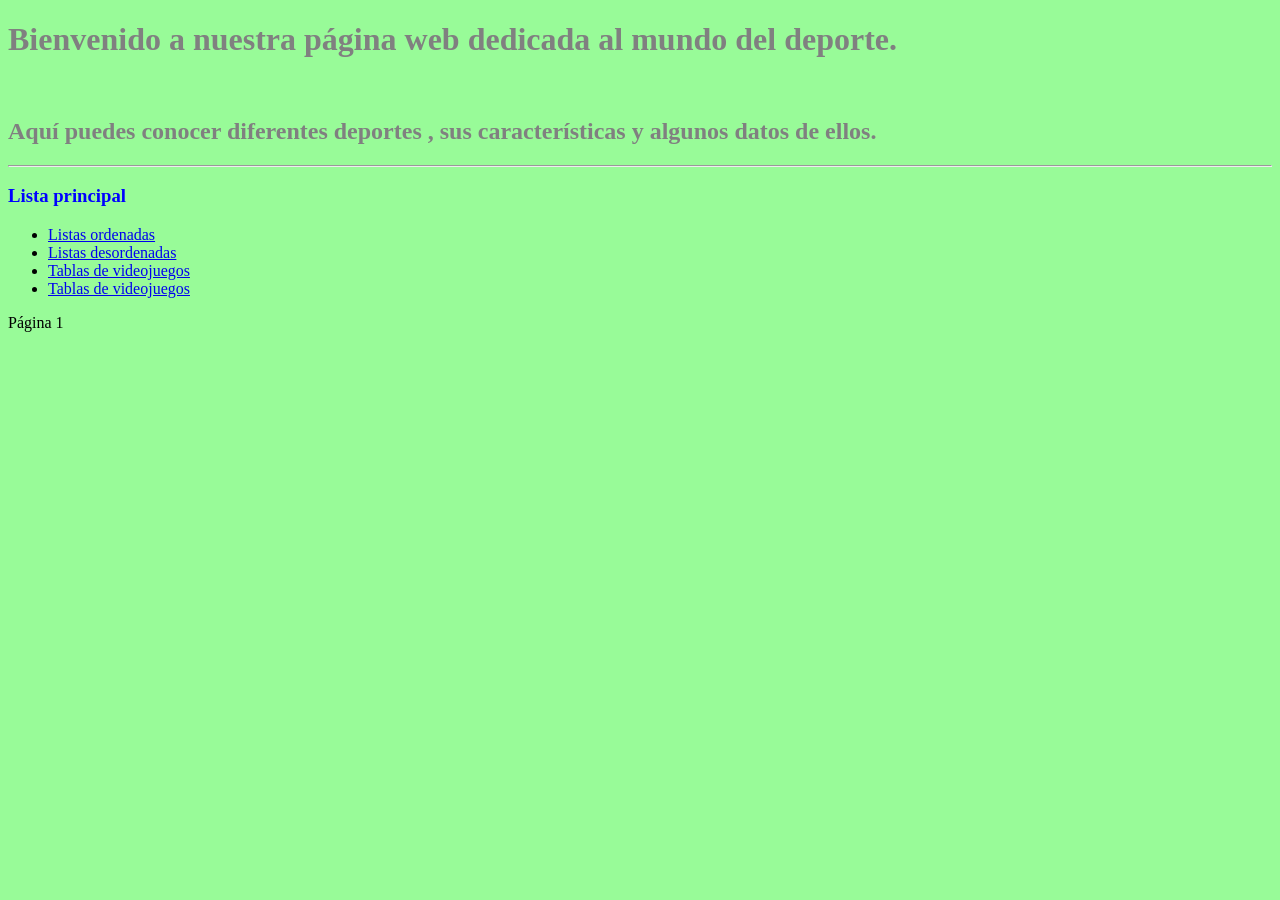
==== Index.html @ a2ead897 "Add files via upload" ====
<!DOCTYPE html>
<!--Indica que el documento utiliza HTML5-->
<html lang = "es">
<head></head>
<meta charset="UTF-8">
<title>Deportes Inicio</title>
</head>
<body bgcolor="#98FB98">
<h1><font color="grey">Bienvenido a nuestra página web dedicada al mundo del deporte.</font></h1>
<br>
<h2><font color="grey">Aquí puedes conocer diferentes deportes , sus características y algunos datos de ellos.</font></h2>
<hr>
<h3><font color = "blue">Lista principal</font></h3>
<ul>
  <!--Enlace a la página de las listas ordenadas-->
  <li><a href="ordenadas.html" >Listas ordenadas</a></li>
  <!--Enlace a la página de las listas desordenadas-->
  <li><a href="desordenadas.html" >Listas desordenadas</a></li>
  <!--Enlace a la página de las tablas-->
  <li><a href="tablas.html" >Tablas de videojuegos</a></li>
  <!--Enlace a la página de las definiciones-->
  <li><a href="tablas.html" >Tablas de videojuegos</a></li>
</ul>
<prooter>Página 1</prooter>

</body>
</html>
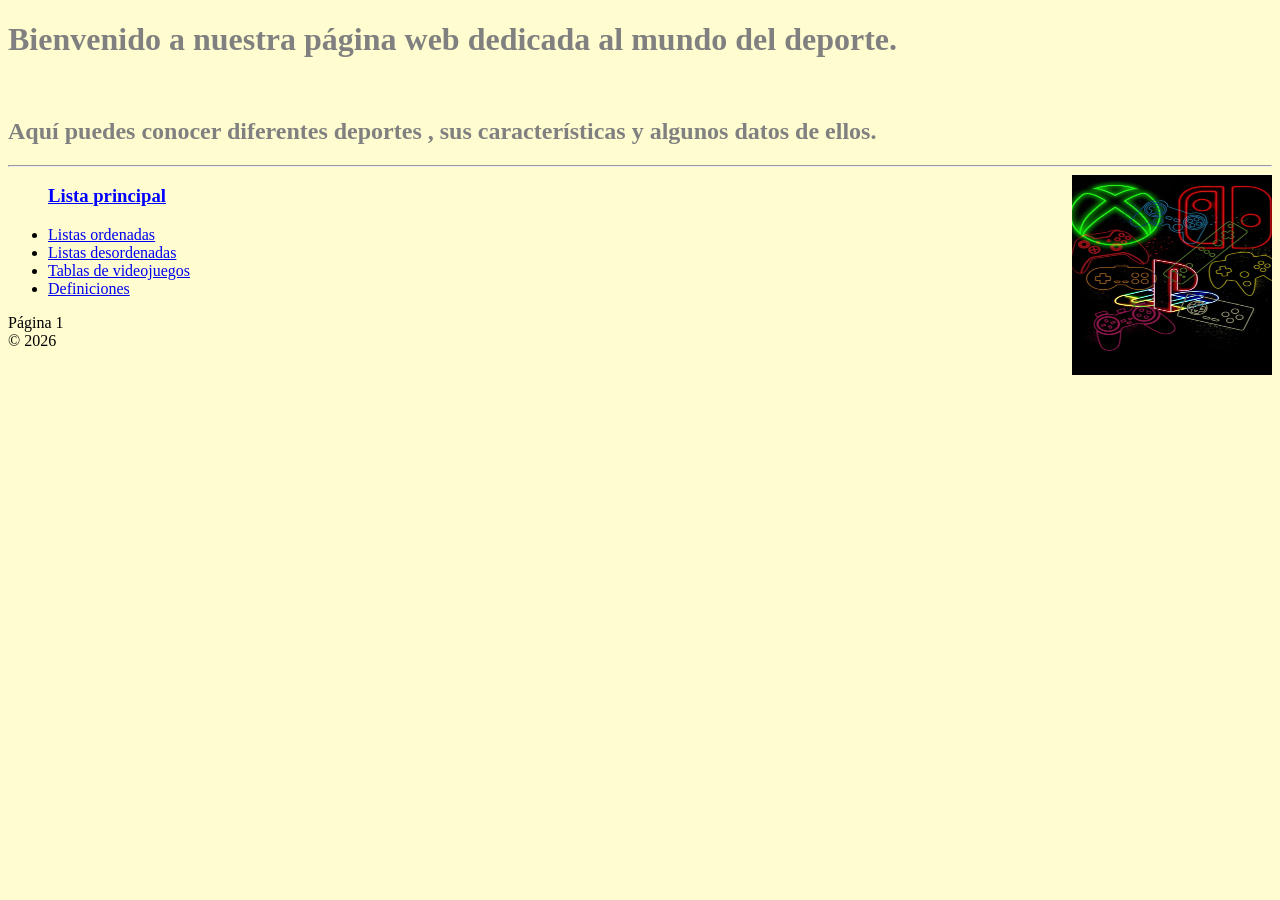
==== commit 4adc0bc1: "Add files via upload" ====
--- a/Index.html
+++ b/Index.html
@@ -1,16 +1,19 @@
 <!DOCTYPE html>
 <!--Indica que el documento utiliza HTML5-->
 <html lang = "es">
-<head></head>
+<head>
 <meta charset="UTF-8">
 <title>Deportes Inicio</title>
 </head>
-<body bgcolor="#98FB98">
+<body  bgcolor="#FFFDD0">
 <h1><font color="grey">Bienvenido a nuestra página web dedicada al mundo del deporte.</font></h1>
 <br>
 <h2><font color="grey">Aquí puedes conocer diferentes deportes , sus características y algunos datos de ellos.</font></h2>
 <hr>
-<h3><font color = "blue">Lista principal</font></h3>
+<img src="Consolas.jpg" width="200" height="200" align="right">
+<ul type="circle">
+<h3><font color = "blue"><u>Lista principal</u></font></h3>
+</ul>
 <ul>
   <!--Enlace a la página de las listas ordenadas-->
   <li><a href="ordenadas.html" >Listas ordenadas</a></li>
@@ -19,9 +22,13 @@
   <!--Enlace a la página de las tablas-->
   <li><a href="tablas.html" >Tablas de videojuegos</a></li>
   <!--Enlace a la página de las definiciones-->
-  <li><a href="tablas.html" >Tablas de videojuegos</a></li>
+  <li><a href="Definición.html" >Definiciones</a></li>
 </ul>
-<prooter>Página 1</prooter>
-
+<prooter>
+Página 1
+<br>
+&copy 2026
+</prooter>
+</img>
 </body>
 </html>
